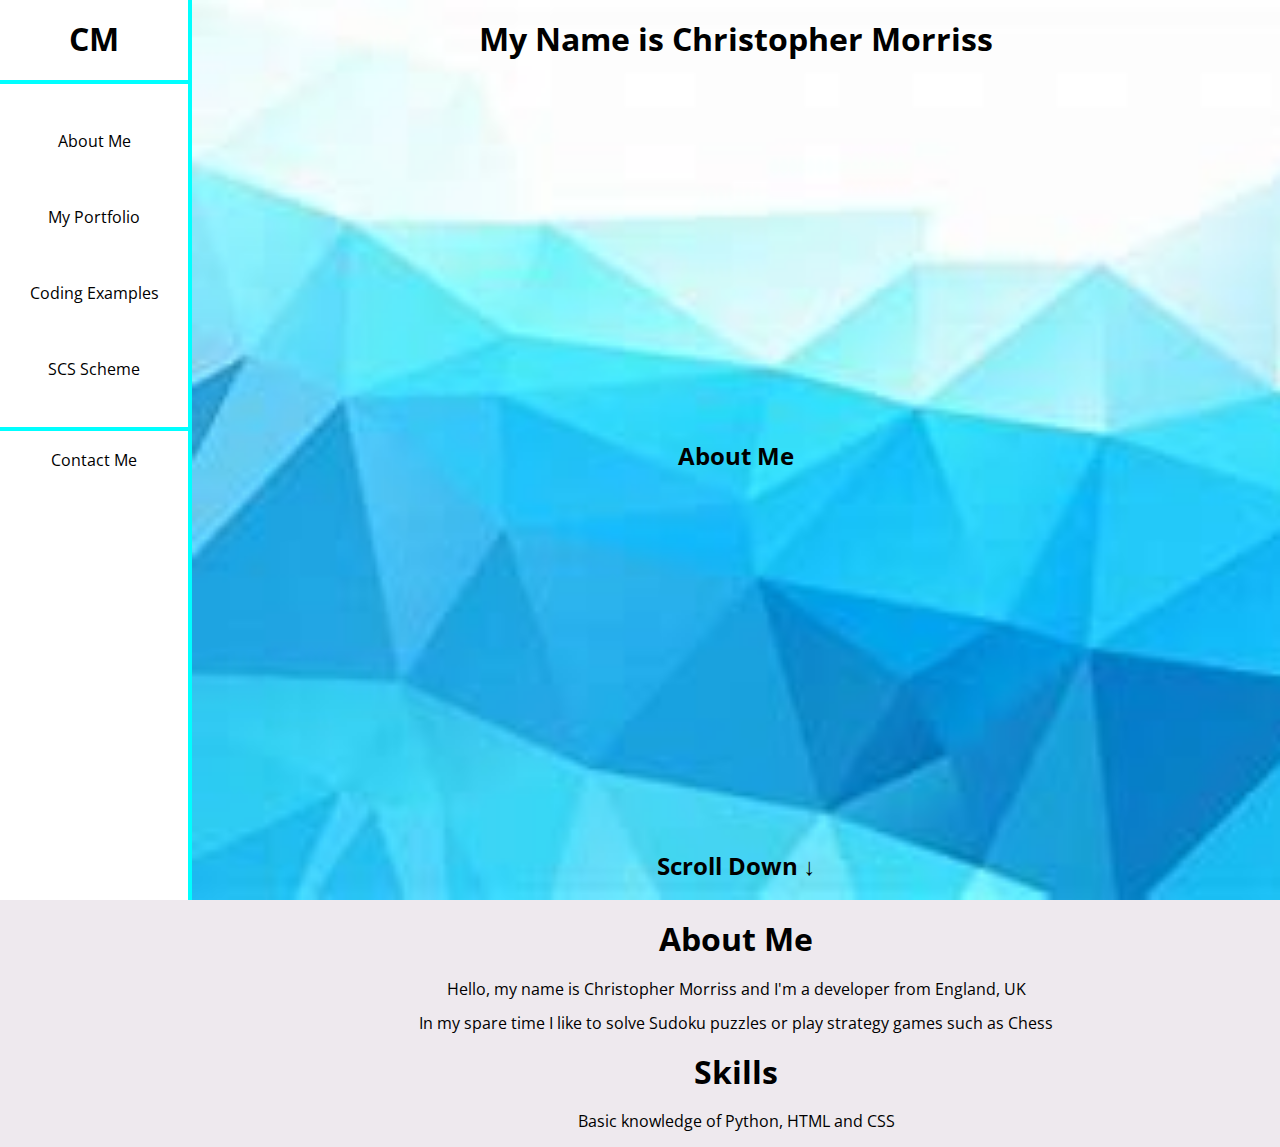
==== about-me.html @ 636c5109 "Added notes to code" ====
<!DOCTYPE html>
<html>
   <head>
      <meta charset="utf-8">
      <meta name="viewport" content="width=device-width, initial-scale=1.0">
      <link href="css/normalize.css" rel="stylesheet">
      <link href="css/styles.css" rel="stylesheet">
      <link rel="preconnect" href="https://fonts.googleapis.com">
      <link rel="preconnect" href="https://fonts.gstatic.com" crossorigin>
      <link href="https://fonts.googleapis.com/css2?family=Open+Sans:ital,wght@0,300..800;1,300..800&display=swap" rel="stylesheet">
      <title>SCS Scheme</title>
   </head>
   <body>
    <div class="sticky-menu">
        <h1 id="sticky-1"><a href="index.html">CM</a></h1>
        <nav id="sticky-2">
            <a href="about-me.html">About Me</a>
            <a href="index.html#code-examples">My Portfolio</a>
            <a href="coding-examples.html">Coding Examples</a>
            <a href="scs-scheme.html">SCS Scheme</a>
        </nav>
    

        
            <!--<div class="icons">
                <span class="icon-facebook"></span>
                <span class="icon-instagram"></span>
                <span class="icon-twitter"></span>
                <span class="icon-linkedin2"></span>
            </div> -->

        <div id="contact">
            <a href="index.html#contact-link">Contact Me</a>
        </div>
      </div>
    <main>
        <div class="banner intro">
            <h1>My Name is Christopher Morriss</h1>
            <h2>About Me</h2>
            <h2><a href="#bottom">Scroll Down &ShortDownArrow;</a></h2>
            
        </div>
        <div class="space" id="bottom">
            <h1>About Me</h1>
            <p>Hello, my name is Christopher Morriss and I'm a developer from England, UK</p>
            <P>In my spare time I like to solve Sudoku puzzles or play strategy games such as Chess</P>
            <h1>Skills</h1>
            <p>Basic knowledge of Python, HTML and CSS</p>
        </div>
    </main>
   </body>
</html>
---- css/styles.css ----
/* line 1, ../../../OneDrive/Documents/GitHub/Portfolio-ChristopherMorriss/scss/utilities/_extends.scss */
#bottom, .sticky-menu, #sticky-1, #sticky-2, form {
  text-align: center;
  margin-left: auto;
  margin-right: auto;
}

/* line 7, ../../../OneDrive/Documents/GitHub/Portfolio-ChristopherMorriss/scss/utilities/_extends.scss */
.intro {
  margin-top: 84px;
}

@media (min-width: 993px) {
  /* line 7, ../../../OneDrive/Documents/GitHub/Portfolio-ChristopherMorriss/scss/utilities/_extends.scss */
  .intro {
    margin-top: 0px;
  }
}

@media (min-width: 1200px) {
  /* line 7, ../../../OneDrive/Documents/GitHub/Portfolio-ChristopherMorriss/scss/utilities/_extends.scss */
  .intro {
    margin-top: 0px;
  }
}

/* line 20, ../../../OneDrive/Documents/GitHub/Portfolio-ChristopherMorriss/scss/utilities/_extends.scss */
.grid, #code-examples, .space, form, .contact-info, .contact-msg {
  margin-left: 5%;
  margin-right: 5%;
}

@font-face {
  font-family: "iconmoon";
  src: url("../fonts/iconmoon.eot?tl9t0p");
  src: url("../fonts/iconmoon.eot?tl9t0p#iefix") format("embedded-opentype"), url("../fonts/iconmoon.ttf?tl9t0p") format("truetype"), url("../fonts/iconmoon.woff?tl9t0p") format("woff"), url("../fonts/iconmoon.svg?tl9t0p#iconmoon") format("svg");
  font-weight: normal;
  font-style: normal;
  font-display: block;
  font-family: 'open sans';
  src: url("../fonts/OpenSans-VariableFont_wdth,wght.ttf") format("truetype");
}

/* line 16, ../../../OneDrive/Documents/GitHub/Portfolio-ChristopherMorriss/scss/base/_typography.scss */
[class^="icon-"], [class*=" icon-"] {
  /* use !important to prevent issues with browser extensions that change fonts */
  font-family: "iconmoon" !important;
  font-style: normal;
  font-weight: normal;
  font-variant: normal;
  text-transform: none;
  line-height: 1;
  /* Better Font Rendering =========== */
  -webkit-font-smoothing: antialiased;
  -moz-osx-font-smoothing: grayscale;
}

/* line 31, ../../../OneDrive/Documents/GitHub/Portfolio-ChristopherMorriss/scss/base/_typography.scss */
.icon-star:before {
  content: "\e903";
  font-size: 2em;
}

/* line 37, ../../../OneDrive/Documents/GitHub/Portfolio-ChristopherMorriss/scss/base/_typography.scss */
.icon-paper-plane:before {
  content: "\e901";
}

/* line 42, ../../../OneDrive/Documents/GitHub/Portfolio-ChristopherMorriss/scss/base/_typography.scss */
.icon-send:before {
  content: "\e901";
}

/* line 47, ../../../OneDrive/Documents/GitHub/Portfolio-ChristopherMorriss/scss/base/_typography.scss */
.icon-cogs:before {
  content: "\e900";
}

/* line 52, ../../../OneDrive/Documents/GitHub/Portfolio-ChristopherMorriss/scss/base/_typography.scss */
.icon-bar-graph:before {
  content: "\e904";
}

/* line 57, ../../../OneDrive/Documents/GitHub/Portfolio-ChristopherMorriss/scss/base/_typography.scss */
.icon-mouse:before {
  content: "\e902";
}

/* line 62, ../../../OneDrive/Documents/GitHub/Portfolio-ChristopherMorriss/scss/base/_typography.scss */
.icon-phone_in_talk:before {
  content: "\e905";
}

/* line 67, ../../../OneDrive/Documents/GitHub/Portfolio-ChristopherMorriss/scss/base/_typography.scss */
.icon-security:before {
  content: "\e906";
}

/* line 72, ../../../OneDrive/Documents/GitHub/Portfolio-ChristopherMorriss/scss/base/_typography.scss */
.icon-school:before {
  content: "\e907";
}

/* line 77, ../../../OneDrive/Documents/GitHub/Portfolio-ChristopherMorriss/scss/base/_typography.scss */
.icon-display:before {
  content: "\e956";
}

/* line 82, ../../../OneDrive/Documents/GitHub/Portfolio-ChristopherMorriss/scss/base/_typography.scss */
.icon-bubble:before {
  content: "\e96b";
}

/* line 87, ../../../OneDrive/Documents/GitHub/Portfolio-ChristopherMorriss/scss/base/_typography.scss */
.icon-search:before {
  content: "\e986";
}

/* line 92, ../../../OneDrive/Documents/GitHub/Portfolio-ChristopherMorriss/scss/base/_typography.scss */
.icon-menu:before {
  content: "\e9bd";
}

/* line 97, ../../../OneDrive/Documents/GitHub/Portfolio-ChristopherMorriss/scss/base/_typography.scss */
.icon-embed2:before {
  content: "\ea80";
}

/* line 102, ../../../OneDrive/Documents/GitHub/Portfolio-ChristopherMorriss/scss/base/_typography.scss */
.icon-facebook:before {
  content: "\ea90";
}

/* line 107, ../../../OneDrive/Documents/GitHub/Portfolio-ChristopherMorriss/scss/base/_typography.scss */
.icon-instagram:before {
  content: "\ea92";
}

/* line 112, ../../../OneDrive/Documents/GitHub/Portfolio-ChristopherMorriss/scss/base/_typography.scss */
.icon-twitter:before {
  content: "\ea96";
}

/* line 117, ../../../OneDrive/Documents/GitHub/Portfolio-ChristopherMorriss/scss/base/_typography.scss */
.icon-linkedin2:before {
  content: "\eaca";
}

/* line 125, ../../../OneDrive/Documents/GitHub/Portfolio-ChristopherMorriss/scss/base/_typography.scss */
.open-sans-font {
  font-family: "Open Sans", sans-serif;
  font-optical-sizing: auto;
  font-weight: 300;
  font-style: normal;
  font-variation-settings: "wdth" 100;
}

/* line 1, ../../../OneDrive/Documents/GitHub/Portfolio-ChristopherMorriss/scss/base/_base.scss */
* {
  box-sizing: border-box;
  font-family: 'open sans', sans-serif;
}

/* line 6, ../../../OneDrive/Documents/GitHub/Portfolio-ChristopherMorriss/scss/base/_base.scss */
a {
  text-decoration: none;
  color: #000000;
}

/* line 9, ../../../OneDrive/Documents/GitHub/Portfolio-ChristopherMorriss/scss/base/_base.scss */
a:hover {
  text-decoration: underline;
}

/* line 14, ../../../OneDrive/Documents/GitHub/Portfolio-ChristopherMorriss/scss/base/_base.scss */
button {
  max-width: 100px;
}

/* line 15, ../../../OneDrive/Documents/GitHub/Portfolio-ChristopherMorriss/scss/base/_base.scss */
button:hover {
  cursor: pointer;
}

/* line 24, ../../../OneDrive/Documents/GitHub/Portfolio-ChristopherMorriss/scss/base/_base.scss */
header, body, #sticky-menu {
  background-color: #eee9ee;
}

@media (min-width: 993px) {
  /* line 28, ../../../OneDrive/Documents/GitHub/Portfolio-ChristopherMorriss/scss/base/_base.scss */
  main {
    margin-left: 15%;
  }
}

@media (min-width: 1200px) {
  /* line 28, ../../../OneDrive/Documents/GitHub/Portfolio-ChristopherMorriss/scss/base/_base.scss */
  main {
    margin-left: 15%;
  }
}

@media (min-width: 993px) {
  /* line 38, ../../../OneDrive/Documents/GitHub/Portfolio-ChristopherMorriss/scss/base/_base.scss */
  br .long {
    display: none;
  }
}

@media (min-width: 1200px) {
  /* line 38, ../../../OneDrive/Documents/GitHub/Portfolio-ChristopherMorriss/scss/base/_base.scss */
  br .long {
    display: none;
  }
}

/* line 48, ../../../OneDrive/Documents/GitHub/Portfolio-ChristopherMorriss/scss/base/_base.scss */
html {
  scroll-behavior: smooth;
}

/* line 1, ../../../OneDrive/Documents/GitHub/Portfolio-ChristopherMorriss/scss/base/_background.scss */
.banner {
  background-image: url("../img/background.jpg.crdownload");
  background-repeat: no-repeat;
  background-size: cover;
  height: 100vh;
  text-align: center;
  display: flex;
  flex-direction: column;
  flex-wrap: wrap;
  align-items: normal;
  justify-content: space-between;
  margin-bottom: 20px;
}

@media (min-width: 1200px) {
  /* line 27, ../../../OneDrive/Documents/GitHub/Portfolio-ChristopherMorriss/scss/base/_background.scss */
  #contact {
    height: 100vw;
    padding-top: 20px;
  }
}

/* line 1, ../../../OneDrive/Documents/GitHub/Portfolio-ChristopherMorriss/scss/base/_image.scss */
img {
  max-width: 90vw;
  max-height: 500px;
}

@media (min-width: 993px) {
  /* line 1, ../../../OneDrive/Documents/GitHub/Portfolio-ChristopherMorriss/scss/base/_image.scss */
  img {
    max-width: 35vw;
    max-height: 400px;
  }
}

@media (min-width: 1200px) {
  /* line 1, ../../../OneDrive/Documents/GitHub/Portfolio-ChristopherMorriss/scss/base/_image.scss */
  img {
    max-width: 25vw;
    max-height: 300px;
  }
}

/* line 1, ../../../OneDrive/Documents/GitHub/Portfolio-ChristopherMorriss/scss/layout/_grid.scss */
.grid {
  display: grid;
  grid-template-columns: 1fr;
  grid-template-rows: 1fr;
  row-gap: 20px;
  column-gap: 20px;
  margin-top: 10px;
}

/* line 2, ../../../OneDrive/Documents/GitHub/Portfolio-ChristopherMorriss/scss/layout/_grid.scss */
.grid h1, .grid h2 {
  margin-left: 10px;
}

/* line 5, ../../../OneDrive/Documents/GitHub/Portfolio-ChristopherMorriss/scss/layout/_grid.scss */
.grid a {
  text-decoration: none;
}

@media (min-width: 768px) and (max-width: 992px) {
  /* line 1, ../../../OneDrive/Documents/GitHub/Portfolio-ChristopherMorriss/scss/layout/_grid.scss */
  .grid {
    display: grid;
    grid-template-columns: 1fr;
    grid-template-rows: 1fr;
    row-gap: 20px;
    column-gap: 20px;
  }
}

@media (min-width: 993px) {
  /* line 1, ../../../OneDrive/Documents/GitHub/Portfolio-ChristopherMorriss/scss/layout/_grid.scss */
  .grid {
    display: grid;
    grid-template-columns: 1fr 1fr;
    grid-template-rows: 1fr;
    row-gap: 20px;
    column-gap: 20px;
  }
}

@media (min-width: 1200px) {
  /* line 1, ../../../OneDrive/Documents/GitHub/Portfolio-ChristopherMorriss/scss/layout/_grid.scss */
  .grid {
    display: grid;
    grid-template-columns: 1fr 1fr 1fr;
    grid-template-rows: 1fr;
    row-gap: 20px;
    column-gap: 20px;
  }
}

/* line 42, ../../../OneDrive/Documents/GitHub/Portfolio-ChristopherMorriss/scss/layout/_grid.scss */
.grid-object {
  width: 90vw;
  border: 1px solid;
}

@media (min-width: 993px) {
  /* line 42, ../../../OneDrive/Documents/GitHub/Portfolio-ChristopherMorriss/scss/layout/_grid.scss */
  .grid-object {
    width: 35vw;
  }
}

@media (min-width: 1200px) {
  /* line 42, ../../../OneDrive/Documents/GitHub/Portfolio-ChristopherMorriss/scss/layout/_grid.scss */
  .grid-object {
    width: 25vw;
    position: relative;
    top: 10px;
    transition: .45s ease;
  }
  /* line 55, ../../../OneDrive/Documents/GitHub/Portfolio-ChristopherMorriss/scss/layout/_grid.scss */
  .grid-object:hover {
    top: 0px;
    transition: .45s ease;
  }
}

/* line 64, ../../../OneDrive/Documents/GitHub/Portfolio-ChristopherMorriss/scss/layout/_grid.scss */
#code-examples {
  margin-top: 20px;
}

/* line 1, ../../../OneDrive/Documents/GitHub/Portfolio-ChristopherMorriss/scss/layout/_header.scss */
.sticky-menu {
  top: 0px;
  position: fixed;
  width: 100vw;
  background-color: white;
  border-bottom: 4px solid #00FFFF;
  display: flex;
  flex-direction: row;
  flex-wrap: nowrap;
  align-items: center;
  justify-content: space-between;
}

@media (min-width: 993px) {
  /* line 1, ../../../OneDrive/Documents/GitHub/Portfolio-ChristopherMorriss/scss/layout/_header.scss */
  .sticky-menu {
    width: 15vw;
    height: 100vh;
    border-bottom: none;
    border-right: 4px solid #00FFFF;
    display: flex;
    flex-direction: column;
    flex-wrap: nowrap;
    align-items: center;
    justify-content: space-around;
  }
}

@media (min-width: 1200px) {
  /* line 1, ../../../OneDrive/Documents/GitHub/Portfolio-ChristopherMorriss/scss/layout/_header.scss */
  .sticky-menu {
    width: 15vw;
    border-bottom: none;
    border-right: 4px solid #00FFFF;
    display: flex;
    flex-direction: column;
    flex-wrap: nowrap;
    align-items: center;
    justify-content: flex-start;
  }
}

/* line 44, ../../../OneDrive/Documents/GitHub/Portfolio-ChristopherMorriss/scss/layout/_header.scss */
#sticky-1 {
  width: 50%;
}

/* line 56, ../../../OneDrive/Documents/GitHub/Portfolio-ChristopherMorriss/scss/layout/_header.scss */
#sticky-2 {
  border-left: 4px solid #00FFFF;
  border-right: 4px solid #00FFFF;
  display: flex;
  flex-direction: column;
  flex-wrap: nowrap;
  align-items: center;
  justify-content: flex-start;
  height: 100%;
}

@media (min-width: 576px) {
  /* line 56, ../../../OneDrive/Documents/GitHub/Portfolio-ChristopherMorriss/scss/layout/_header.scss */
  #sticky-2 {
    display: flex;
    flex-direction: row;
    flex-wrap: nowrap;
    align-items: center;
    justify-content: flex-start;
  }
}

@media (min-width: 768px) and (max-width: 992px) {
  /* line 56, ../../../OneDrive/Documents/GitHub/Portfolio-ChristopherMorriss/scss/layout/_header.scss */
  #sticky-2 {
    display: flex;
    flex-direction: row;
    flex-wrap: nowrap;
    align-items: center;
    justify-content: flex-start;
  }
}

@media (min-width: 993px) {
  /* line 56, ../../../OneDrive/Documents/GitHub/Portfolio-ChristopherMorriss/scss/layout/_header.scss */
  #sticky-2 {
    border-left: none;
    border-right: none;
    border-top: 4px solid #00FFFF;
    width: 100%;
    padding-top: 20px;
    padding-bottom: 20px;
    border-bottom: 4px solid #00FFFF;
    display: flex;
    flex-direction: column;
    flex-wrap: nowrap;
    align-items: center;
    justify-content: space-around;
  }
}

@media (min-width: 1200px) {
  /* line 56, ../../../OneDrive/Documents/GitHub/Portfolio-ChristopherMorriss/scss/layout/_header.scss */
  #sticky-2 {
    border-left: none;
    border-right: none;
    border-top: 4px solid #00FFFF;
    width: 100%;
    padding-top: 20px;
    padding-bottom: 20px;
    border-bottom: 4px solid #00FFFF;
    display: flex;
    flex-direction: column;
    flex-wrap: nowrap;
    align-items: center;
    justify-content: space-around;
  }
}

/* line 1, ../../../OneDrive/Documents/GitHub/Portfolio-ChristopherMorriss/scss/modules/_icons.scss */
.icons {
  color: #00FFFF;
}

/* line 1, ../../../OneDrive/Documents/GitHub/Portfolio-ChristopherMorriss/scss/modules/_buttons.scss */
.btn {
  border-radius: 5px;
  text-align: center;
}

/* line 6, ../../../OneDrive/Documents/GitHub/Portfolio-ChristopherMorriss/scss/modules/_buttons.scss */
#submit {
  background-color: #FFFFFF;
}

/* line 1, ../../../OneDrive/Documents/GitHub/Portfolio-ChristopherMorriss/scss/modules/_form.scss */
form {
  display: grid;
  grid-template-columns: 1fr;
  grid-template-rows: 1fr;
  row-gap: 10px;
  column-gap: 0px;
}

@media (min-width: 1200px) {
  /* line 1, ../../../OneDrive/Documents/GitHub/Portfolio-ChristopherMorriss/scss/modules/_form.scss */
  form {
    width: 55vw;
  }
}

/* line 13, ../../../OneDrive/Documents/GitHub/Portfolio-ChristopherMorriss/scss/modules/_form.scss */
form .form-object {
  margin-bottom: 10px;
}

/* line 18, ../../../OneDrive/Documents/GitHub/Portfolio-ChristopherMorriss/scss/modules/_form.scss */
.name {
  display: flex;
  flex-direction: row;
  flex-wrap: nowrap;
  align-items: center;
  justify-content: space-between;
}

/* line 27, ../../../OneDrive/Documents/GitHub/Portfolio-ChristopherMorriss/scss/modules/_form.scss */
.name #f-name, .name #l-name {
  width: 48%;
}

/* line 32, ../../../OneDrive/Documents/GitHub/Portfolio-ChristopherMorriss/scss/modules/_form.scss */
.contact-info {
  margin-top: 25px;
}

@media (min-width: 1200px) {
  /* line 32, ../../../OneDrive/Documents/GitHub/Portfolio-ChristopherMorriss/scss/modules/_form.scss */
  .contact-info {
    display: flex;
    flex-direction: row;
    flex-wrap: nowrap;
    align-items: center;
    justify-content: flex-start;
  }
}

@media (min-width: 993px) {
  /* line 32, ../../../OneDrive/Documents/GitHub/Portfolio-ChristopherMorriss/scss/modules/_form.scss */
  .contact-info {
    display: flex;
    flex-direction: row;
    flex-wrap: nowrap;
    align-items: center;
    justify-content: flex-start;
  }
}

@media (min-width: 1200px) {
  /* line 57, ../../../OneDrive/Documents/GitHub/Portfolio-ChristopherMorriss/scss/modules/_form.scss */
  .contact-msg {
    width: 33vw;
  }
}

/*# sourceMappingURL=styles.css.map */
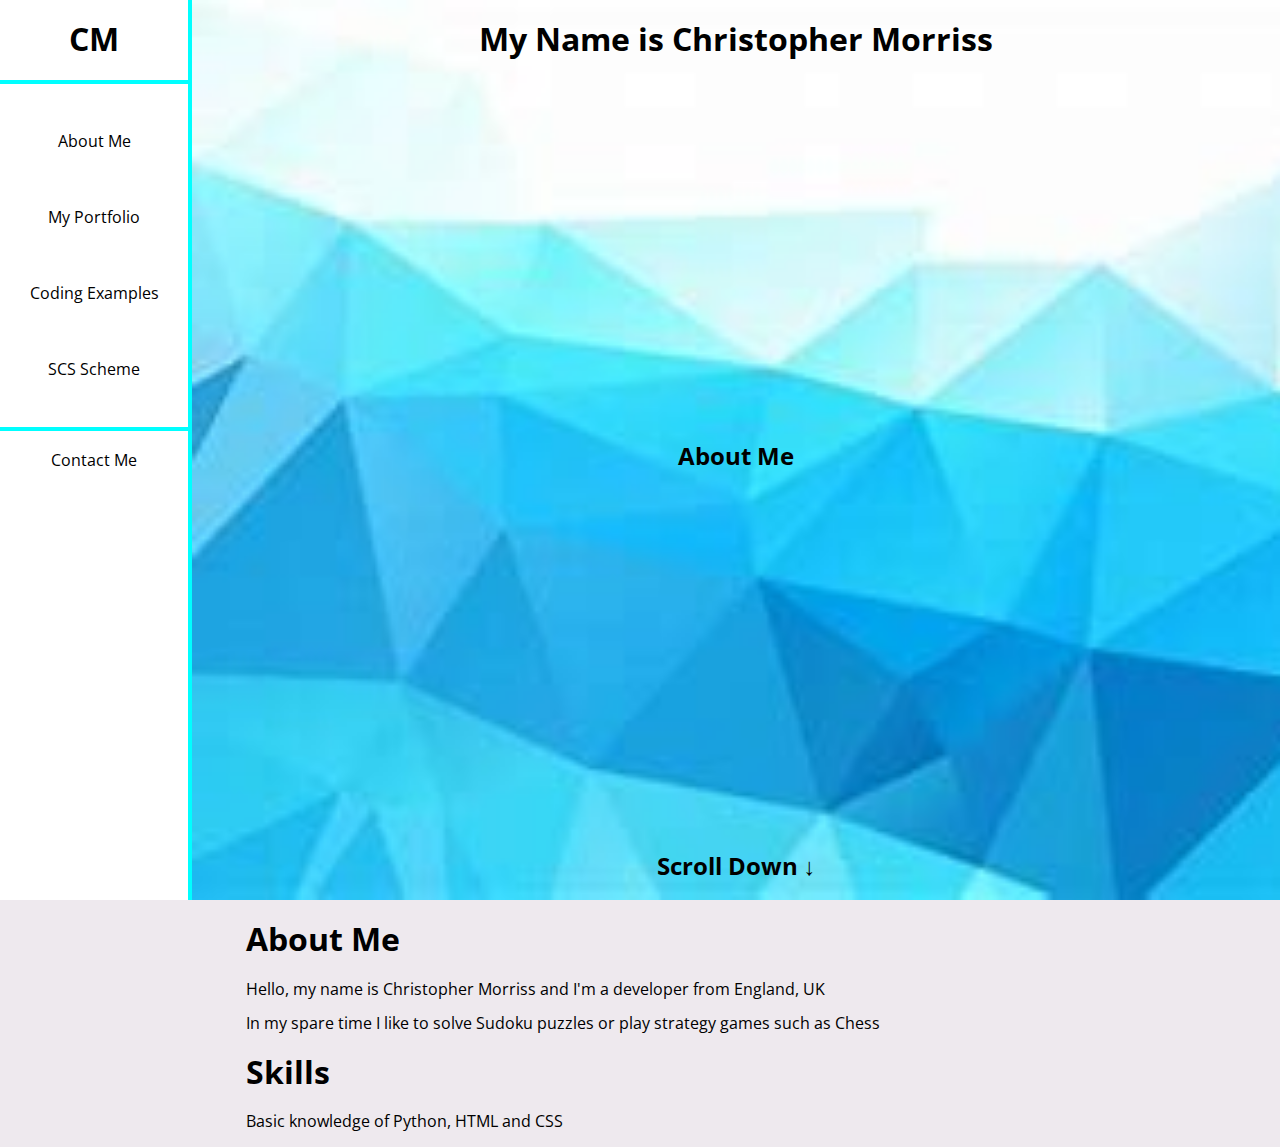
==== commit 9b609d08: "Removed id=bottom from some html documents" ====
--- a/about-me.html
+++ b/about-me.html
@@ -40,7 +40,7 @@
             <h2><a href="#bottom">Scroll Down &ShortDownArrow;</a></h2>
             
         </div>
-        <div class="space" id="bottom">
+        <div class="space">
             <h1>About Me</h1>
             <p>Hello, my name is Christopher Morriss and I'm a developer from England, UK</p>
             <P>In my spare time I like to solve Sudoku puzzles or play strategy games such as Chess</P>
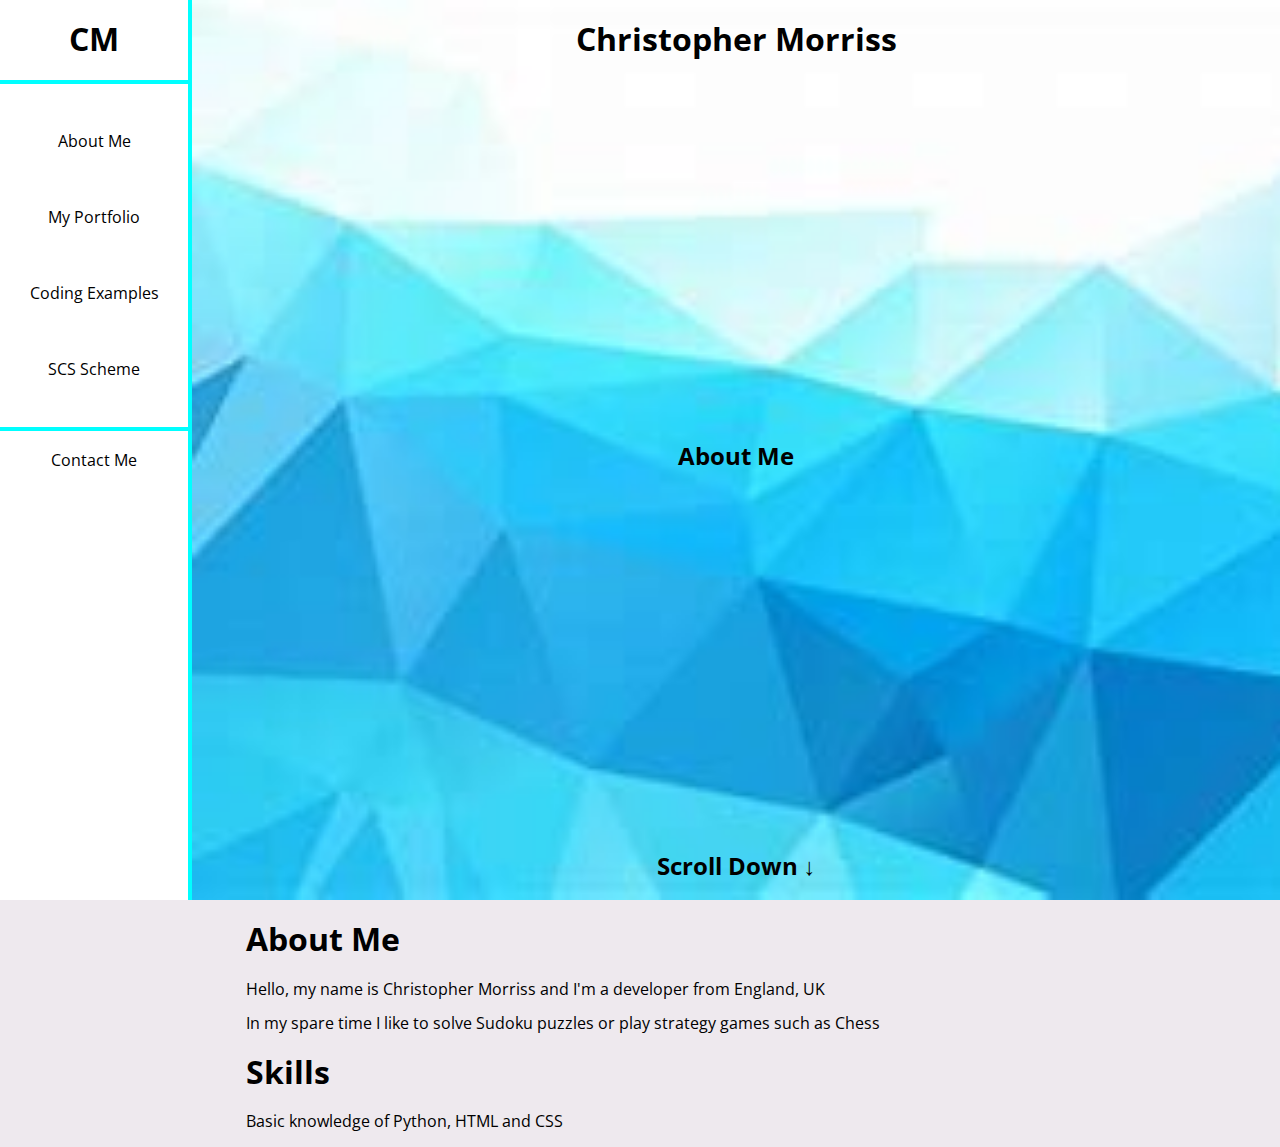
==== commit 93f32307: "Fixed banner inconsistency" ====
--- a/about-me.html
+++ b/about-me.html
@@ -35,7 +35,7 @@
       </div>
     <main>
         <div class="banner intro">
-            <h1>My Name is Christopher Morriss</h1>
+            <h1>Christopher Morriss</h1>
             <h2>About Me</h2>
             <h2><a href="#bottom">Scroll Down &ShortDownArrow;</a></h2>
             
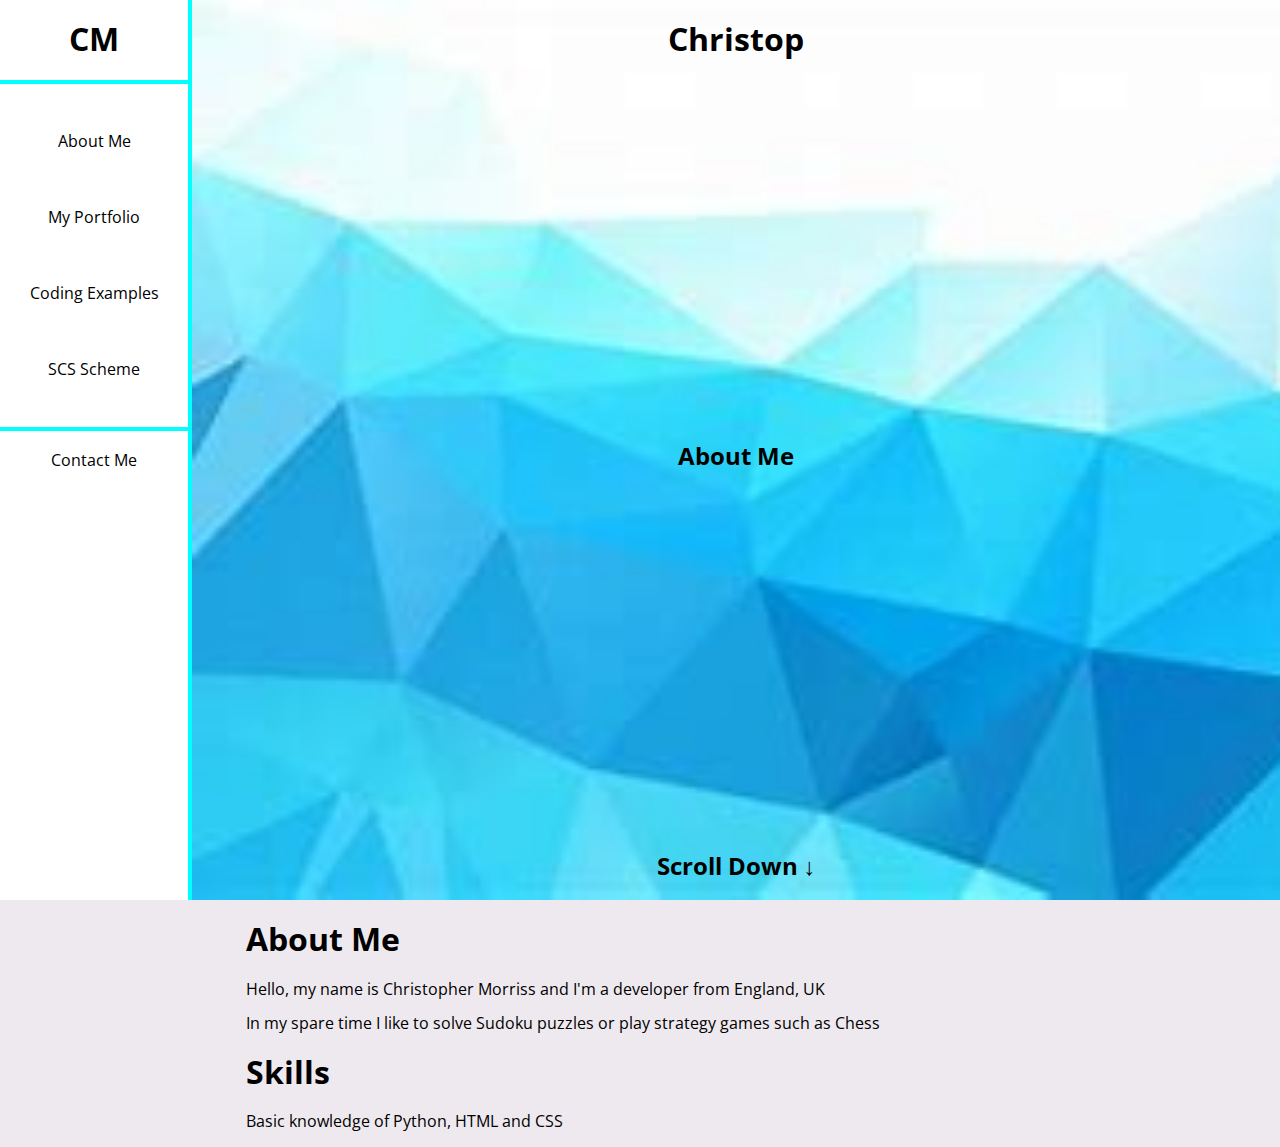
==== commit a33513dc: "Added typing animation to banner" ====
--- a/about-me.html
+++ b/about-me.html
@@ -35,8 +35,8 @@
       </div>
     <main>
         <div class="banner intro">
-            <h1>Christopher Morriss</h1>
-            <h2>About Me</h2>
+            <h1 class="chris-name">Christopher Morriss</h1>
+            <h2 class="nav-page">About Me</h2>
             <h2><a href="#bottom">Scroll Down &ShortDownArrow;</a></h2>
             
         </div>
@@ -48,5 +48,7 @@
             <p>Basic knowledge of Python, HTML and CSS</p>
         </div>
     </main>
+   <script src="js/jquery-3.7.1.min.js"></script>
+   <script src="js/main.js"></script>
    </body>
 </html>
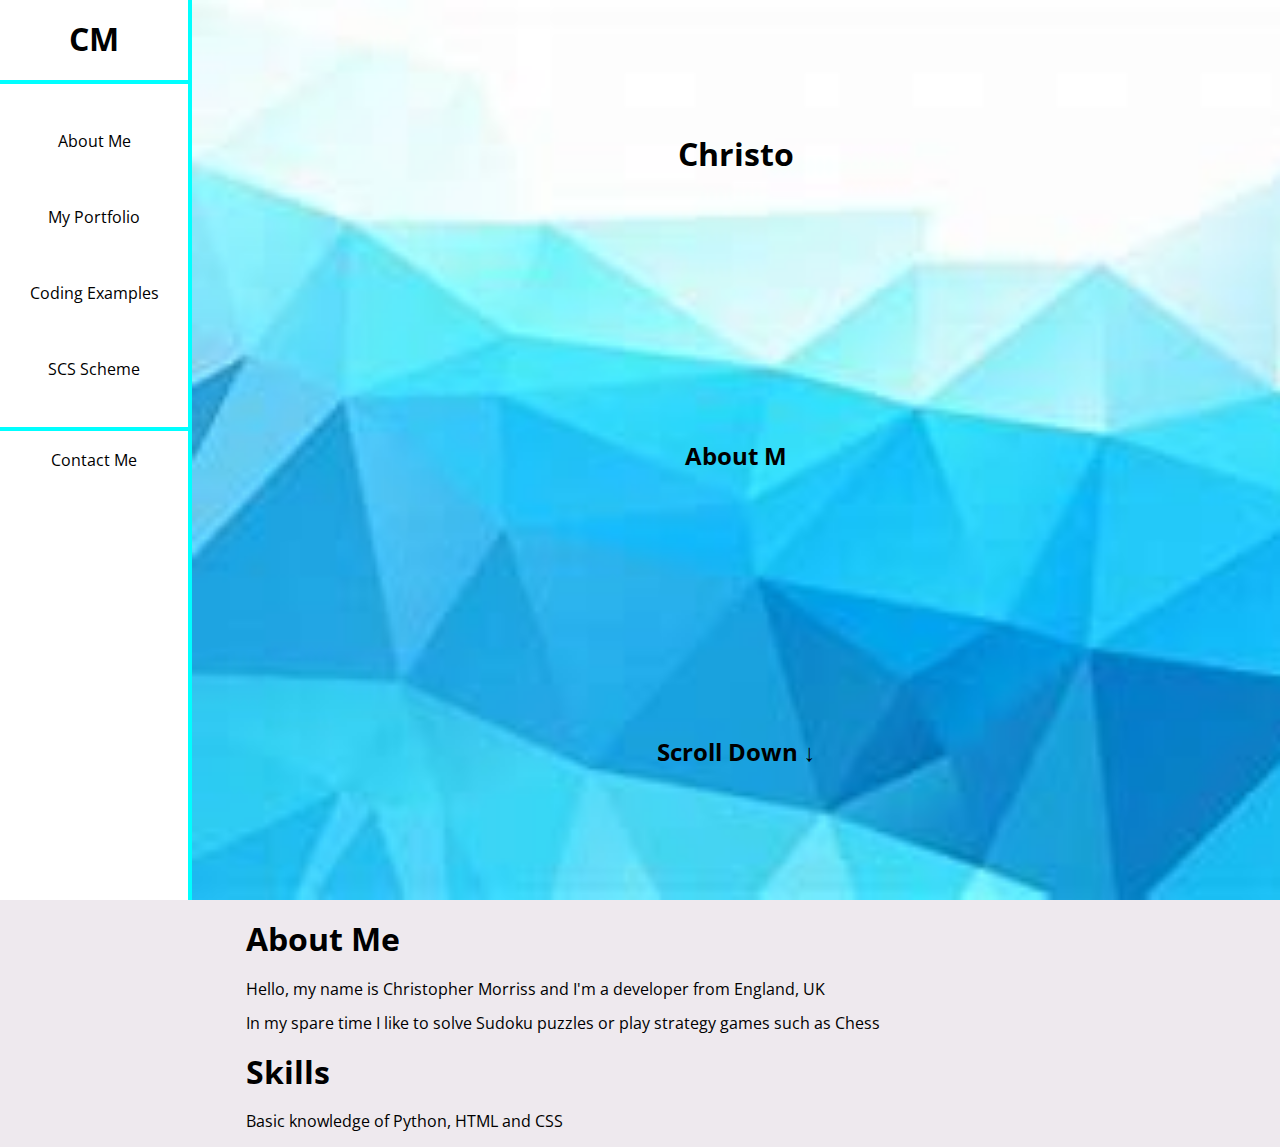
==== commit 11630518: "Modified menu and menu button for smaller breakpoints" ====
--- a/about-me.html
+++ b/about-me.html
@@ -38,6 +38,14 @@
             <h1 class="chris-name">Christopher Morriss</h1>
             <h2 class="nav-page">About Me</h2>
             <h2><a href="#bottom">Scroll Down &ShortDownArrow;</a></h2>
+            <span class="icon-menu alt-menu">
+                <nav id="sticky-3">
+                    <a href="about-me.html">About Me</a>
+                    <a href="#code-examples">My Portfolio</a>
+                    <a href="coding-examples.html">Coding Examples</a>
+                    <a href="scs-scheme.html">SCS Scheme</a>
+                </nav>
+             </span>
             
         </div>
         <div class="space">
--- a/css/styles.css
+++ b/css/styles.css
@@ -1,27 +1,8 @@
 /* line 1, ../../../OneDrive/Documents/GitHub/Portfolio-ChristopherMorriss/scss/utilities/_extends.scss */
-#bottom, .sticky-menu, #sticky-1, #sticky-2, form {
+.alt-menu, #bottom, #sticky-1, #sticky-2, #sticky-3, form {
   text-align: center;
   margin-left: auto;
   margin-right: auto;
-}
-
-/* line 7, ../../../OneDrive/Documents/GitHub/Portfolio-ChristopherMorriss/scss/utilities/_extends.scss */
-.intro {
-  margin-top: 84px;
-}
-
-@media (min-width: 993px) {
-  /* line 7, ../../../OneDrive/Documents/GitHub/Portfolio-ChristopherMorriss/scss/utilities/_extends.scss */
-  .intro {
-    margin-top: 0px;
-  }
-}
-
-@media (min-width: 1200px) {
-  /* line 7, ../../../OneDrive/Documents/GitHub/Portfolio-ChristopherMorriss/scss/utilities/_extends.scss */
-  .intro {
-    margin-top: 0px;
-  }
 }
 
 /* line 20, ../../../OneDrive/Documents/GitHub/Portfolio-ChristopherMorriss/scss/utilities/_extends.scss */
@@ -231,12 +212,48 @@
   flex-direction: column;
   flex-wrap: wrap;
   align-items: normal;
-  justify-content: space-between;
+  justify-content: space-around;
   margin-bottom: 20px;
 }
 
-@media (min-width: 1200px) {
-  /* line 27, ../../../OneDrive/Documents/GitHub/Portfolio-ChristopherMorriss/scss/base/_background.scss */
+/* line 23, ../../../OneDrive/Documents/GitHub/Portfolio-ChristopherMorriss/scss/base/_background.scss */
+.alt-menu {
+  border: 1px solid white;
+  background-color: black;
+  top: 0px;
+  left: 0px;
+  width: 20vw;
+  height: 8vh;
+  font-size: 40px;
+  color: white;
+  position: fixed;
+}
+
+@media (min-width: 576px) {
+  /* line 23, ../../../OneDrive/Documents/GitHub/Portfolio-ChristopherMorriss/scss/base/_background.scss */
+  .alt-menu {
+    width: 10vw;
+    height: 10vh;
+    font-size: 60px;
+  }
+}
+
+@media (min-width: 993px) {
+  /* line 23, ../../../OneDrive/Documents/GitHub/Portfolio-ChristopherMorriss/scss/base/_background.scss */
+  .alt-menu {
+    display: none;
+  }
+}
+
+@media (min-width: 1200px) {
+  /* line 23, ../../../OneDrive/Documents/GitHub/Portfolio-ChristopherMorriss/scss/base/_background.scss */
+  .alt-menu {
+    display: none;
+  }
+}
+
+@media (min-width: 1200px) {
+  /* line 54, ../../../OneDrive/Documents/GitHub/Portfolio-ChristopherMorriss/scss/base/_background.scss */
   #contact {
     height: 100vw;
     padding-top: 20px;
@@ -353,16 +370,21 @@
 
 /* line 1, ../../../OneDrive/Documents/GitHub/Portfolio-ChristopherMorriss/scss/layout/_header.scss */
 .sticky-menu {
-  top: 0px;
-  position: fixed;
-  width: 100vw;
-  background-color: white;
-  border-bottom: 4px solid #00FFFF;
-  display: flex;
-  flex-direction: row;
-  flex-wrap: nowrap;
-  align-items: center;
-  justify-content: space-between;
+  display: none;
+}
+
+@media (min-width: 576px) {
+  /* line 1, ../../../OneDrive/Documents/GitHub/Portfolio-ChristopherMorriss/scss/layout/_header.scss */
+  .sticky-menu {
+    display: none;
+  }
+}
+
+@media (min-width: 768px) and (max-width: 992px) {
+  /* line 1, ../../../OneDrive/Documents/GitHub/Portfolio-ChristopherMorriss/scss/layout/_header.scss */
+  .sticky-menu {
+    display: none;
+  }
 }
 
 @media (min-width: 993px) {
@@ -372,6 +394,9 @@
     height: 100vh;
     border-bottom: none;
     border-right: 4px solid #00FFFF;
+    top: 0px;
+    position: fixed;
+    background-color: white;
     display: flex;
     flex-direction: column;
     flex-wrap: nowrap;
@@ -386,6 +411,9 @@
     width: 15vw;
     border-bottom: none;
     border-right: 4px solid #00FFFF;
+    top: 0px;
+    position: fixed;
+    background-color: white;
     display: flex;
     flex-direction: column;
     flex-wrap: nowrap;
@@ -394,12 +422,12 @@
   }
 }
 
-/* line 44, ../../../OneDrive/Documents/GitHub/Portfolio-ChristopherMorriss/scss/layout/_header.scss */
+/* line 60, ../../../OneDrive/Documents/GitHub/Portfolio-ChristopherMorriss/scss/layout/_header.scss */
 #sticky-1 {
   width: 50%;
 }
 
-/* line 56, ../../../OneDrive/Documents/GitHub/Portfolio-ChristopherMorriss/scss/layout/_header.scss */
+/* line 72, ../../../OneDrive/Documents/GitHub/Portfolio-ChristopherMorriss/scss/layout/_header.scss */
 #sticky-2 {
   border-left: 4px solid #00FFFF;
   border-right: 4px solid #00FFFF;
@@ -412,7 +440,7 @@
 }
 
 @media (min-width: 576px) {
-  /* line 56, ../../../OneDrive/Documents/GitHub/Portfolio-ChristopherMorriss/scss/layout/_header.scss */
+  /* line 72, ../../../OneDrive/Documents/GitHub/Portfolio-ChristopherMorriss/scss/layout/_header.scss */
   #sticky-2 {
     display: flex;
     flex-direction: row;
@@ -423,7 +451,7 @@
 }
 
 @media (min-width: 768px) and (max-width: 992px) {
-  /* line 56, ../../../OneDrive/Documents/GitHub/Portfolio-ChristopherMorriss/scss/layout/_header.scss */
+  /* line 72, ../../../OneDrive/Documents/GitHub/Portfolio-ChristopherMorriss/scss/layout/_header.scss */
   #sticky-2 {
     display: flex;
     flex-direction: row;
@@ -434,7 +462,7 @@
 }
 
 @media (min-width: 993px) {
-  /* line 56, ../../../OneDrive/Documents/GitHub/Portfolio-ChristopherMorriss/scss/layout/_header.scss */
+  /* line 72, ../../../OneDrive/Documents/GitHub/Portfolio-ChristopherMorriss/scss/layout/_header.scss */
   #sticky-2 {
     border-left: none;
     border-right: none;
@@ -452,7 +480,7 @@
 }
 
 @media (min-width: 1200px) {
-  /* line 56, ../../../OneDrive/Documents/GitHub/Portfolio-ChristopherMorriss/scss/layout/_header.scss */
+  /* line 72, ../../../OneDrive/Documents/GitHub/Portfolio-ChristopherMorriss/scss/layout/_header.scss */
   #sticky-2 {
     border-left: none;
     border-right: none;
@@ -469,6 +497,24 @@
   }
 }
 
+/* line 138, ../../../OneDrive/Documents/GitHub/Portfolio-ChristopherMorriss/scss/layout/_header.scss */
+#sticky-3 {
+  top: 0px;
+  margin-left: 10px;
+  position: fixed;
+  width: 100vw;
+  height: 8vh;
+  background-color: white;
+  border-bottom: 4px solid #00FFFF;
+  font-size: 13px;
+  display: flex;
+  flex-direction: column;
+  flex-wrap: nowrap;
+  align-items: center;
+  justify-content: space-around;
+  display: none;
+}
+
 /* line 1, ../../../OneDrive/Documents/GitHub/Portfolio-ChristopherMorriss/scss/modules/_icons.scss */
 .icons {
   color: #00FFFF;
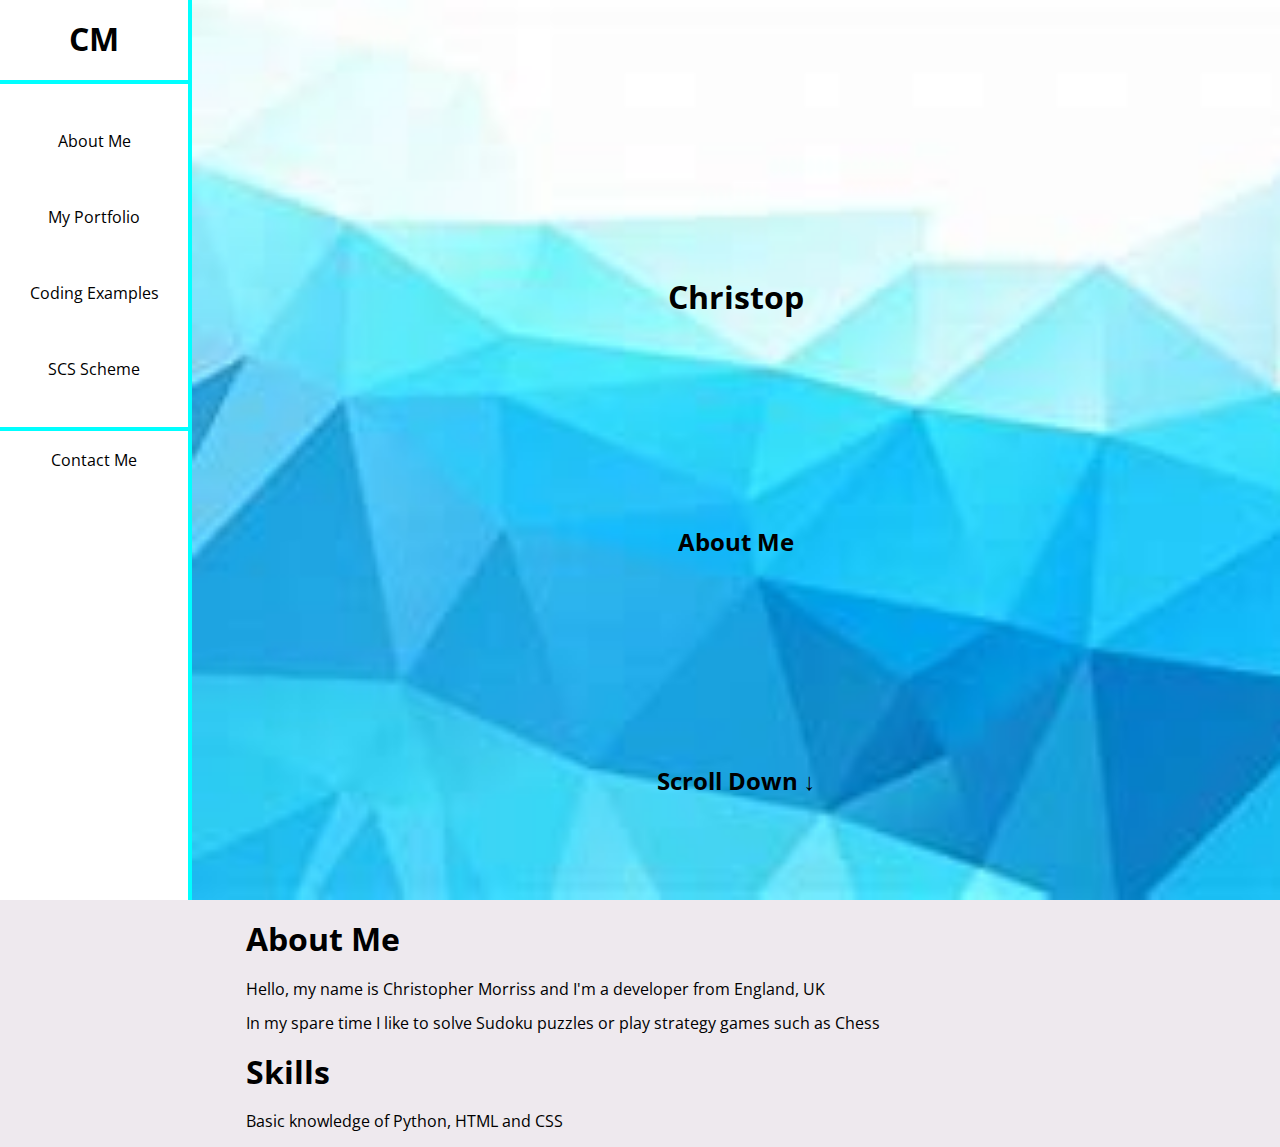
==== commit 93ddd46f: "Fixed layout issue involving menu and menu button" ====
--- a/about-me.html
+++ b/about-me.html
@@ -35,17 +35,20 @@
       </div>
     <main>
         <div class="banner intro">
+            <div class="menu-parts">
+                <span class="icon-menu alt-menu">
+                    <nav id="sticky-3">
+                        <a href="about-me.html">About Me</a>
+                        <a href="#code-examples">My Portfolio</a>
+                        <a href="coding-examples.html">Coding Examples</a>
+                        <a href="scs-scheme.html">SCS Scheme</a>
+                    </nav>
+                </span>
+            </div>
             <h1 class="chris-name">Christopher Morriss</h1>
             <h2 class="nav-page">About Me</h2>
             <h2><a href="#bottom">Scroll Down &ShortDownArrow;</a></h2>
-            <span class="icon-menu alt-menu">
-                <nav id="sticky-3">
-                    <a href="about-me.html">About Me</a>
-                    <a href="#code-examples">My Portfolio</a>
-                    <a href="coding-examples.html">Coding Examples</a>
-                    <a href="scs-scheme.html">SCS Scheme</a>
-                </nav>
-             </span>
+            
             
         </div>
         <div class="space">
--- a/css/styles.css
+++ b/css/styles.css
@@ -1,5 +1,5 @@
 /* line 1, ../../../OneDrive/Documents/GitHub/Portfolio-ChristopherMorriss/scss/utilities/_extends.scss */
-.alt-menu, #bottom, #sticky-1, #sticky-2, #sticky-3, form {
+#bottom, #sticky-1, #sticky-2, .menu-parts .alt-menu, .menu-parts #sticky-3 {
   text-align: center;
   margin-left: auto;
   margin-right: auto;
@@ -182,23 +182,14 @@
   }
 }
 
-@media (min-width: 993px) {
-  /* line 38, ../../../OneDrive/Documents/GitHub/Portfolio-ChristopherMorriss/scss/base/_base.scss */
-  br .long {
-    display: none;
-  }
-}
-
-@media (min-width: 1200px) {
-  /* line 38, ../../../OneDrive/Documents/GitHub/Portfolio-ChristopherMorriss/scss/base/_base.scss */
-  br .long {
-    display: none;
-  }
-}
-
 /* line 48, ../../../OneDrive/Documents/GitHub/Portfolio-ChristopherMorriss/scss/base/_base.scss */
 html {
   scroll-behavior: smooth;
+}
+
+/* line 52, ../../../OneDrive/Documents/GitHub/Portfolio-ChristopherMorriss/scss/base/_base.scss */
+small {
+  color: red;
 }
 
 /* line 1, ../../../OneDrive/Documents/GitHub/Portfolio-ChristopherMorriss/scss/base/_background.scss */
@@ -216,44 +207,8 @@
   margin-bottom: 20px;
 }
 
-/* line 23, ../../../OneDrive/Documents/GitHub/Portfolio-ChristopherMorriss/scss/base/_background.scss */
-.alt-menu {
-  border: 1px solid white;
-  background-color: black;
-  top: 0px;
-  left: 0px;
-  width: 20vw;
-  height: 8vh;
-  font-size: 40px;
-  color: white;
-  position: fixed;
-}
-
-@media (min-width: 576px) {
-  /* line 23, ../../../OneDrive/Documents/GitHub/Portfolio-ChristopherMorriss/scss/base/_background.scss */
-  .alt-menu {
-    width: 10vw;
-    height: 10vh;
-    font-size: 60px;
-  }
-}
-
-@media (min-width: 993px) {
-  /* line 23, ../../../OneDrive/Documents/GitHub/Portfolio-ChristopherMorriss/scss/base/_background.scss */
-  .alt-menu {
-    display: none;
-  }
-}
-
-@media (min-width: 1200px) {
-  /* line 23, ../../../OneDrive/Documents/GitHub/Portfolio-ChristopherMorriss/scss/base/_background.scss */
-  .alt-menu {
-    display: none;
-  }
-}
-
-@media (min-width: 1200px) {
-  /* line 54, ../../../OneDrive/Documents/GitHub/Portfolio-ChristopherMorriss/scss/base/_background.scss */
+@media (min-width: 1200px) {
+  /* line 26, ../../../OneDrive/Documents/GitHub/Portfolio-ChristopherMorriss/scss/base/_background.scss */
   #contact {
     height: 100vw;
     padding-top: 20px;
@@ -497,12 +452,50 @@
   }
 }
 
-/* line 138, ../../../OneDrive/Documents/GitHub/Portfolio-ChristopherMorriss/scss/layout/_header.scss */
-#sticky-3 {
+/* line 164, ../../../OneDrive/Documents/GitHub/Portfolio-ChristopherMorriss/scss/layout/_header.scss */
+.menu-parts .alt-menu {
+  border: 1px solid white;
+  background-color: black;
   top: 0px;
-  margin-left: 10px;
+  left: 0px;
+  width: 20vw;
+  max-width: 20vw;
+  height: 8vh;
+  font-size: 40px;
+  color: white;
   position: fixed;
-  width: 100vw;
+}
+
+@media (min-width: 576px) {
+  /* line 164, ../../../OneDrive/Documents/GitHub/Portfolio-ChristopherMorriss/scss/layout/_header.scss */
+  .menu-parts .alt-menu {
+    width: 10vw;
+    height: 10vh;
+    font-size: 60px;
+  }
+}
+
+@media (min-width: 993px) {
+  /* line 164, ../../../OneDrive/Documents/GitHub/Portfolio-ChristopherMorriss/scss/layout/_header.scss */
+  .menu-parts .alt-menu {
+    display: none;
+  }
+}
+
+@media (min-width: 1200px) {
+  /* line 164, ../../../OneDrive/Documents/GitHub/Portfolio-ChristopherMorriss/scss/layout/_header.scss */
+  .menu-parts .alt-menu {
+    display: none;
+  }
+}
+
+/* line 191, ../../../OneDrive/Documents/GitHub/Portfolio-ChristopherMorriss/scss/layout/_header.scss */
+.menu-parts #sticky-3 {
+  top: 0px;
+  margin-left: 20vw;
+  width: 80vw;
+  max-width: 80vw;
+  position: fixed;
   height: 8vh;
   background-color: white;
   border-bottom: 4px solid #00FFFF;
@@ -515,6 +508,22 @@
   display: none;
 }
 
+@media (min-width: 576px) {
+  /* line 191, ../../../OneDrive/Documents/GitHub/Portfolio-ChristopherMorriss/scss/layout/_header.scss */
+  .menu-parts #sticky-3 {
+    margin-left: 10vw;
+    width: 90vw;
+    max-width: 90vw;
+    height: 10vh;
+    display: flex;
+    flex-direction: row;
+    flex-wrap: nowrap;
+    align-items: center;
+    justify-content: space-around;
+    display: none;
+  }
+}
+
 /* line 1, ../../../OneDrive/Documents/GitHub/Portfolio-ChristopherMorriss/scss/modules/_icons.scss */
 .icons {
   color: #00FFFF;
@@ -552,7 +561,21 @@
   margin-bottom: 10px;
 }
 
-/* line 18, ../../../OneDrive/Documents/GitHub/Portfolio-ChristopherMorriss/scss/modules/_form.scss */
+/* line 16, ../../../OneDrive/Documents/GitHub/Portfolio-ChristopherMorriss/scss/modules/_form.scss */
+form .name-label {
+  display: flex;
+  flex-direction: row;
+  flex-wrap: nowrap;
+  align-items: center;
+  justify-content: flex-start;
+}
+
+/* line 26, ../../../OneDrive/Documents/GitHub/Portfolio-ChristopherMorriss/scss/modules/_form.scss */
+form #f-label, form #l-label {
+  width: 52%;
+}
+
+/* line 33, ../../../OneDrive/Documents/GitHub/Portfolio-ChristopherMorriss/scss/modules/_form.scss */
 .name {
   display: flex;
   flex-direction: row;
@@ -561,18 +584,18 @@
   justify-content: space-between;
 }
 
-/* line 27, ../../../OneDrive/Documents/GitHub/Portfolio-ChristopherMorriss/scss/modules/_form.scss */
+/* line 42, ../../../OneDrive/Documents/GitHub/Portfolio-ChristopherMorriss/scss/modules/_form.scss */
 .name #f-name, .name #l-name {
   width: 48%;
 }
 
-/* line 32, ../../../OneDrive/Documents/GitHub/Portfolio-ChristopherMorriss/scss/modules/_form.scss */
+/* line 47, ../../../OneDrive/Documents/GitHub/Portfolio-ChristopherMorriss/scss/modules/_form.scss */
 .contact-info {
   margin-top: 25px;
 }
 
 @media (min-width: 1200px) {
-  /* line 32, ../../../OneDrive/Documents/GitHub/Portfolio-ChristopherMorriss/scss/modules/_form.scss */
+  /* line 47, ../../../OneDrive/Documents/GitHub/Portfolio-ChristopherMorriss/scss/modules/_form.scss */
   .contact-info {
     display: flex;
     flex-direction: row;
@@ -583,7 +606,7 @@
 }
 
 @media (min-width: 993px) {
-  /* line 32, ../../../OneDrive/Documents/GitHub/Portfolio-ChristopherMorriss/scss/modules/_form.scss */
+  /* line 47, ../../../OneDrive/Documents/GitHub/Portfolio-ChristopherMorriss/scss/modules/_form.scss */
   .contact-info {
     display: flex;
     flex-direction: row;
@@ -594,10 +617,15 @@
 }
 
 @media (min-width: 1200px) {
-  /* line 57, ../../../OneDrive/Documents/GitHub/Portfolio-ChristopherMorriss/scss/modules/_form.scss */
+  /* line 72, ../../../OneDrive/Documents/GitHub/Portfolio-ChristopherMorriss/scss/modules/_form.scss */
   .contact-msg {
     width: 33vw;
   }
 }
 
+/* line 85, ../../../OneDrive/Documents/GitHub/Portfolio-ChristopherMorriss/scss/modules/_form.scss */
+#required-email {
+  display: none;
+}
+
 /*# sourceMappingURL=styles.css.map */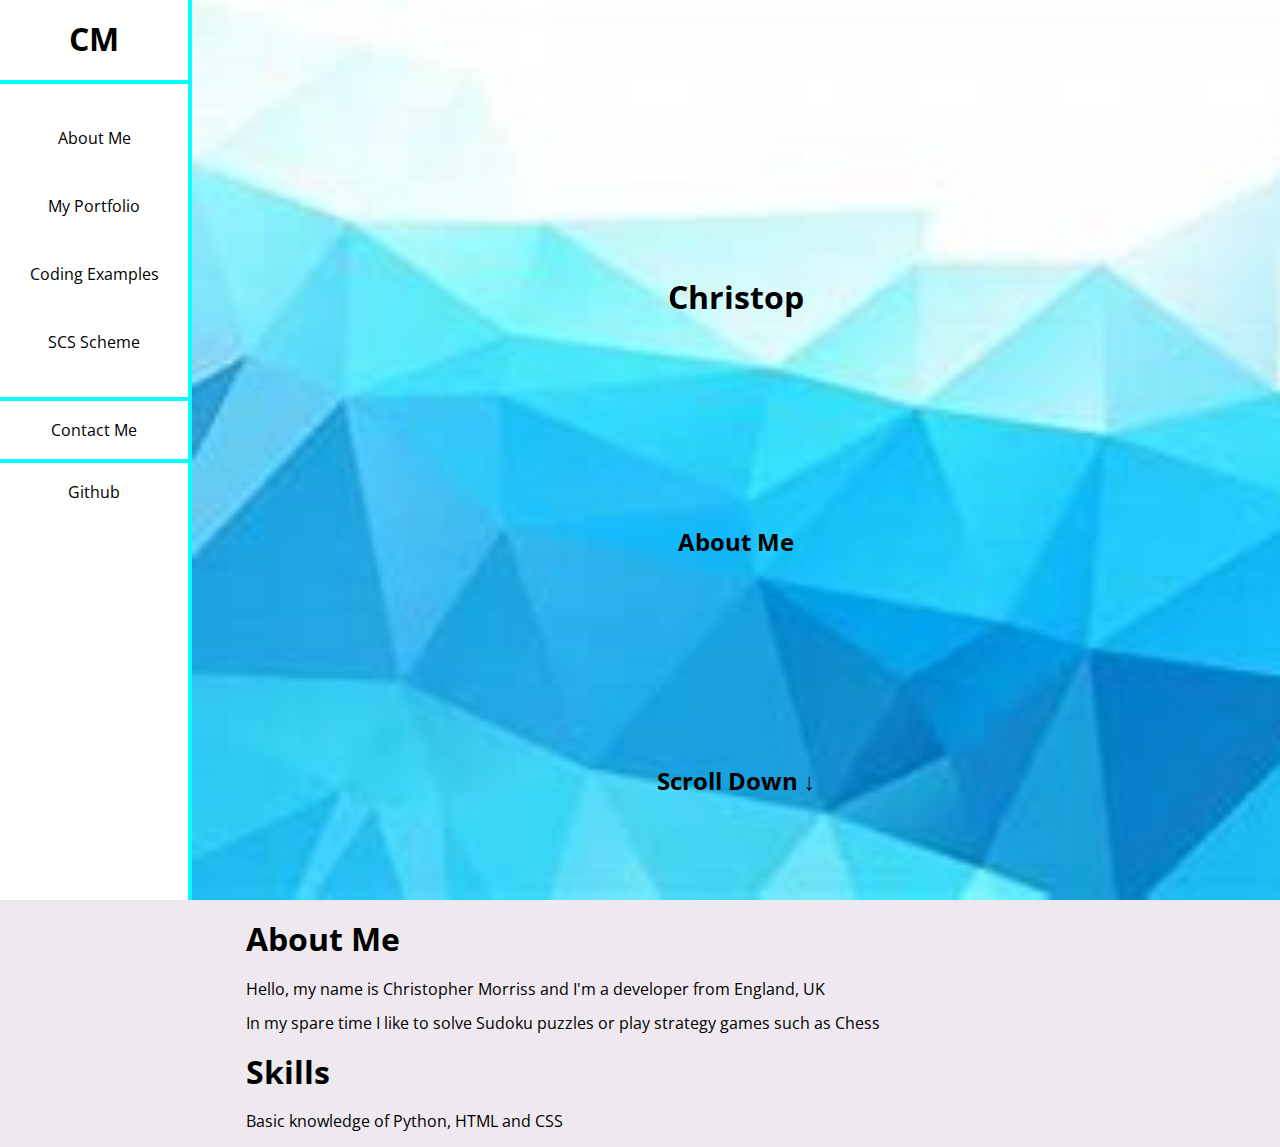
==== commit f9fa968f: "Fixed layout issues caused by adding GitHub link" ====
--- a/about-me.html
+++ b/about-me.html
@@ -19,19 +19,20 @@
             <a href="coding-examples.html">Coding Examples</a>
             <a href="scs-scheme.html">SCS Scheme</a>
         </nav>
-    
-
-        
-            <!--<div class="icons">
-                <span class="icon-facebook"></span>
-                <span class="icon-instagram"></span>
-                <span class="icon-twitter"></span>
-                <span class="icon-linkedin2"></span>
-            </div> -->
-
         <div id="contact">
             <a href="index.html#contact-link">Contact Me</a>
         </div>
+
+        
+        <div class="icons">
+            <a href="https://github.com/ChristopherMorriss">Github</a>
+            <!-- <span class="icon-facebook"></span>
+            <span class="icon-instagram"></span>
+            <span class="icon-twitter"></span>
+            <span class="icon-linkedin2"></span> -->
+        </div>
+
+        
       </div>
     <main>
         <div class="banner intro">
--- a/css/styles.css
+++ b/css/styles.css
@@ -1,11 +1,11 @@
 /* line 1, ../../../OneDrive/Documents/GitHub/Portfolio-ChristopherMorriss/scss/utilities/_extends.scss */
-#bottom, #sticky-1, #sticky-2, .menu-parts .alt-menu, .menu-parts #sticky-3 {
+#contact, #bottom, #sticky-1, #sticky-2, .menu-parts .alt-menu, .menu-parts #sticky-3 {
   text-align: center;
   margin-left: auto;
   margin-right: auto;
 }
 
-/* line 20, ../../../OneDrive/Documents/GitHub/Portfolio-ChristopherMorriss/scss/utilities/_extends.scss */
+/* line 8, ../../../OneDrive/Documents/GitHub/Portfolio-ChristopherMorriss/scss/utilities/_extends.scss */
 .grid, #code-examples, .space, form, .contact-info, .contact-msg {
   margin-left: 5%;
   margin-right: 5%;
@@ -207,11 +207,40 @@
   margin-bottom: 20px;
 }
 
-@media (min-width: 1200px) {
-  /* line 26, ../../../OneDrive/Documents/GitHub/Portfolio-ChristopherMorriss/scss/base/_background.scss */
+@media (min-width: 993px) {
+  /* line 17, ../../../OneDrive/Documents/GitHub/Portfolio-ChristopherMorriss/scss/base/_background.scss */
   #contact {
+    width: 100%;
+    padding-top: 20px;
+    padding-bottom: 20px;
+    border-bottom: 4px solid #00FFFF;
+  }
+}
+
+@media (min-width: 1200px) {
+  /* line 17, ../../../OneDrive/Documents/GitHub/Portfolio-ChristopherMorriss/scss/base/_background.scss */
+  #contact {
+    width: 100%;
+    padding-bottom: 20px;
+    border-bottom: 4px solid #00FFFF;
+  }
+}
+
+@media (min-width: 993px) {
+  /* line 32, ../../../OneDrive/Documents/GitHub/Portfolio-ChristopherMorriss/scss/base/_background.scss */
+  .icons {
     height: 100vw;
     padding-top: 20px;
+    padding-bottom: 20px;
+  }
+}
+
+@media (min-width: 1200px) {
+  /* line 32, ../../../OneDrive/Documents/GitHub/Portfolio-ChristopherMorriss/scss/base/_background.scss */
+  .icons {
+    height: 100vw;
+    padding-top: 20px;
+    padding-bottom: 20px;
   }
 }
 
@@ -452,7 +481,7 @@
   }
 }
 
-/* line 164, ../../../OneDrive/Documents/GitHub/Portfolio-ChristopherMorriss/scss/layout/_header.scss */
+/* line 139, ../../../OneDrive/Documents/GitHub/Portfolio-ChristopherMorriss/scss/layout/_header.scss */
 .menu-parts .alt-menu {
   border: 1px solid white;
   background-color: black;
@@ -467,7 +496,7 @@
 }
 
 @media (min-width: 576px) {
-  /* line 164, ../../../OneDrive/Documents/GitHub/Portfolio-ChristopherMorriss/scss/layout/_header.scss */
+  /* line 139, ../../../OneDrive/Documents/GitHub/Portfolio-ChristopherMorriss/scss/layout/_header.scss */
   .menu-parts .alt-menu {
     width: 10vw;
     height: 10vh;
@@ -476,20 +505,20 @@
 }
 
 @media (min-width: 993px) {
-  /* line 164, ../../../OneDrive/Documents/GitHub/Portfolio-ChristopherMorriss/scss/layout/_header.scss */
+  /* line 139, ../../../OneDrive/Documents/GitHub/Portfolio-ChristopherMorriss/scss/layout/_header.scss */
   .menu-parts .alt-menu {
     display: none;
   }
 }
 
 @media (min-width: 1200px) {
-  /* line 164, ../../../OneDrive/Documents/GitHub/Portfolio-ChristopherMorriss/scss/layout/_header.scss */
+  /* line 139, ../../../OneDrive/Documents/GitHub/Portfolio-ChristopherMorriss/scss/layout/_header.scss */
   .menu-parts .alt-menu {
     display: none;
   }
 }
 
-/* line 191, ../../../OneDrive/Documents/GitHub/Portfolio-ChristopherMorriss/scss/layout/_header.scss */
+/* line 166, ../../../OneDrive/Documents/GitHub/Portfolio-ChristopherMorriss/scss/layout/_header.scss */
 .menu-parts #sticky-3 {
   top: 0px;
   margin-left: 20vw;
@@ -499,7 +528,7 @@
   height: 8vh;
   background-color: white;
   border-bottom: 4px solid #00FFFF;
-  font-size: 13px;
+  font-size: 16px;
   display: flex;
   flex-direction: column;
   flex-wrap: nowrap;
@@ -509,12 +538,13 @@
 }
 
 @media (min-width: 576px) {
-  /* line 191, ../../../OneDrive/Documents/GitHub/Portfolio-ChristopherMorriss/scss/layout/_header.scss */
+  /* line 166, ../../../OneDrive/Documents/GitHub/Portfolio-ChristopherMorriss/scss/layout/_header.scss */
   .menu-parts #sticky-3 {
     margin-left: 10vw;
     width: 90vw;
     max-width: 90vw;
     height: 10vh;
+    font-size: 19px;
     display: flex;
     flex-direction: row;
     flex-wrap: nowrap;
